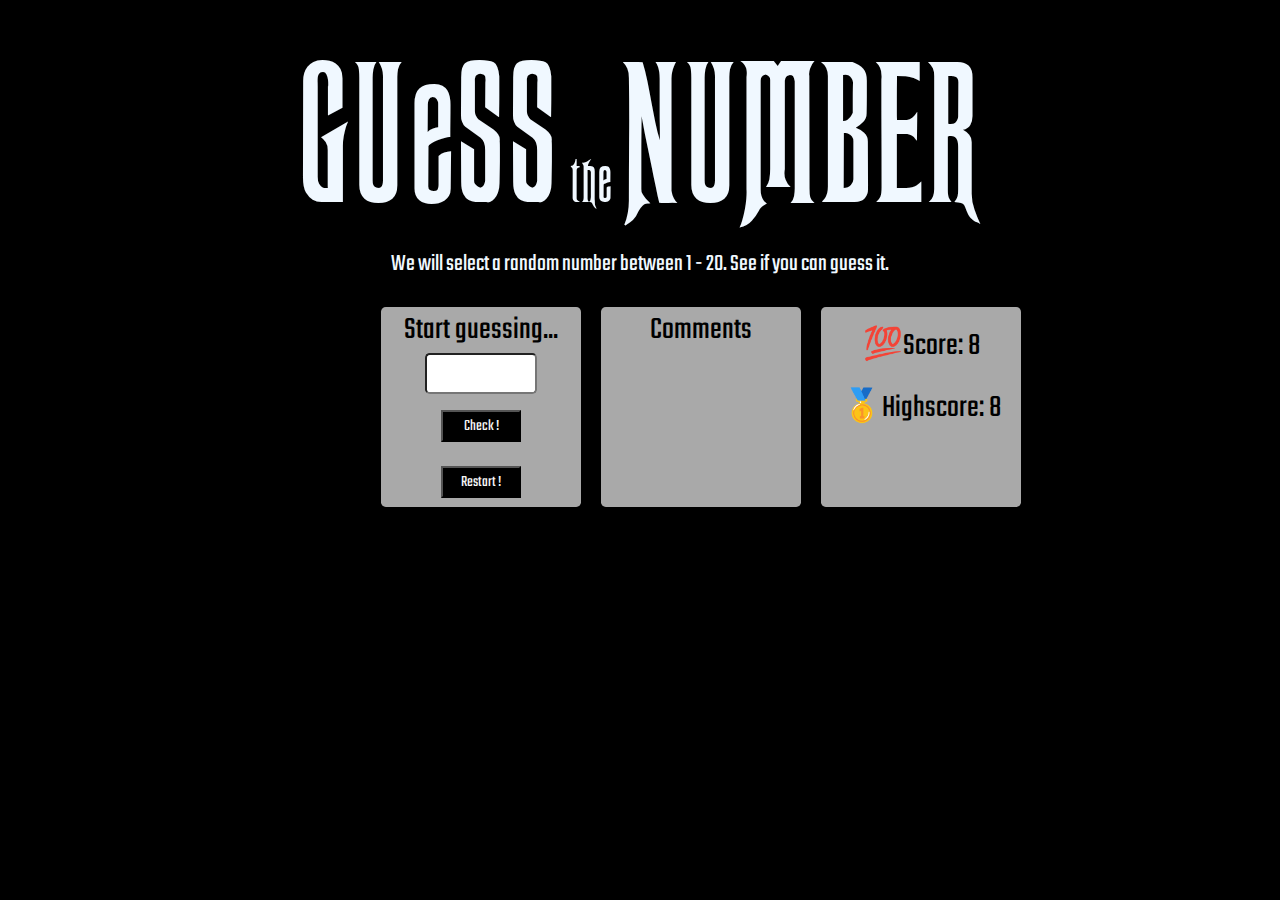
==== index.html @ 945fb535 "html file completed" ====
<!DOCTYPE html>
<html lang="en">
<head>
  <meta charset="UTF-8">
  <meta http-equiv="X-UA-Compatible" content="IE=edge">
  <meta name="viewport" content="width=device-width, initial-scale=1.0">
  <title>guss-the-number</title>
  <link rel="stylesheet" href="style.css">
</head>
<body>
  <header><span class="guess">GUeSS</span><span class="my"> the </span><Span class="number">NUMBER</Span></header>
 
  <section class="description"><p >We will select a random number between 1 - 20. 
      See if you can guess it.</p>
  </section>
  <div class="dashboard">
    <section class="left" >
      <p>Start guessing...</p>
      <input type="number" class="guess">
      <button class="btn-check">Check !</button>
      <button class="btn-again">Restart !</button>
    </section>
    <section class="center">
      <p>Comments</p>
    </section>
    <section class="right">
    <p>💯Score: <span class="score">8</span></p>
    <p>🥇Highscore: <span class="highscore">8</span></p>
    </section>
    
  </div>
</body>
</html>
---- style.css ----
@import url('https://fonts.googleapis.com/css2?family=Teko:wght@400;600&display=swap');
*{
  margin: 0;
  padding: 0;
  box-sizing: border-box;
}
@font-face {
  font-family: "RubensRegular";
  src: url("./webfontkit-20210417-223857/rubens-regular-webfont.woff");
  src: url("./webfontkit-20210417-223857/rubens-regular-webfont.woff") format("woff"),
  url("./webfontkit-20210417-223857/rubens-regular-webfont.woff2") format("woff2"),
  
  }

body{
  background-color: black;
  color: aliceblue;
  font-family: 'Teko', sans-serif;
}
header{
  font-family: 'RubensRegular', cursive;
  margin: 2rem 0 0 0;
  text-align: center;
}
.guess{
  font-size: 13rem;
  }
  .my{
    font-size: 4rem;
  }
  .number{
    font-size: 13rem;
  }
  .description{
  text-align: center;
  margin-bottom: 1rem;
  font-size: 1.5rem;
  }
  .dashboard {
    width:900px;
    height:auto;
    position: relative;
    background-color:black;
    left: 29%;
  }
  .left{
    background:darkgray; 
    color: black;
    width: 200px; 
    height:200px;
    float:left;
    margin:10px;
    border-radius: 0.3rem; 
    text-align: center;
  }
  .left p{
    font-size: 2rem;
    color: black;

  }
  .left .guess{
    max-width: 7rem;
    max-height: 3rem;
    font-size: 2rem;
    display: flex;
    text-align: center;
    margin: auto;
    border-radius: 00.3rem;
  }
  .btn-again{
    background-color: black;
    color: whitesmoke;
    min-height: 2rem;
    min-width: 5rem;
    margin: 0.5rem;
    font-family: 'Teko', sans-serif;
    font-size: 1rem;
  }
  .btn-check{
    background-color: black;
    color: whitesmoke;
    min-height: 2rem;
    min-width: 5rem;
    margin: 1rem;
    font-family: 'Teko', sans-serif;
    font-size: 1rem;
  }
  .center{
    background:darkgray; 
    color: black;
    width: 200px; 
    height:200px;
    float:left;
    margin:10px;
    border-radius: 0.3rem; 
    text-align: center;
  }
  .center p{
    font-size: 2rem;
    color: black; 
  }
  .right{
    background:darkgray; 
    color: black;
    width: 200px; 
    height:200px;
    float:left;
    margin:10px;
    border-radius: 0.3rem; 
    text-align: center;
  }
  .right p{
   margin: 1rem;
   font-size: 2rem;
  }
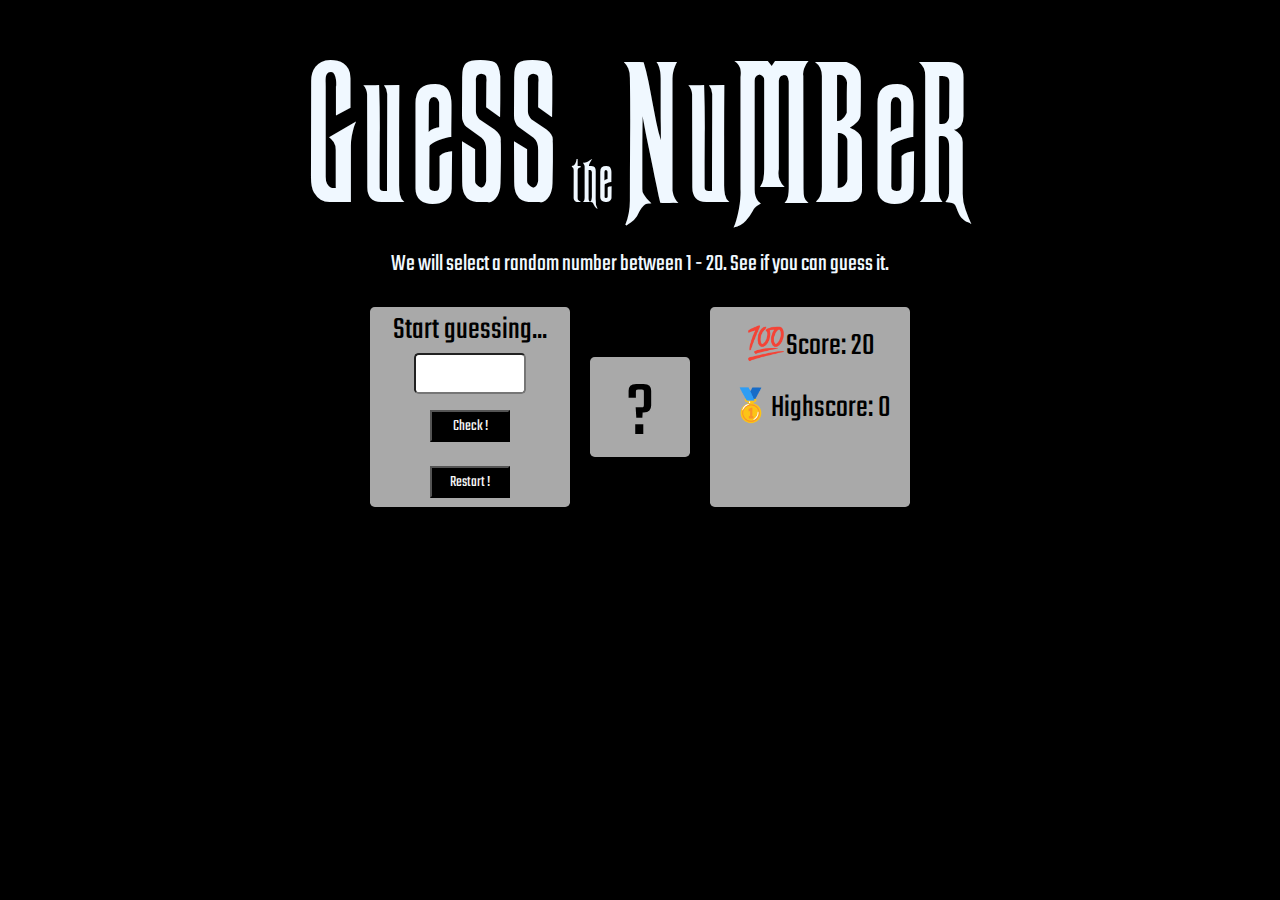
==== commit 925ed3f1: "game completed" ====
--- a/index.html
+++ b/index.html
@@ -4,30 +4,31 @@
   <meta charset="UTF-8">
   <meta http-equiv="X-UA-Compatible" content="IE=edge">
   <meta name="viewport" content="width=device-width, initial-scale=1.0">
-  <title>guss-the-number</title>
+  <title>guess-the-number</title>
   <link rel="stylesheet" href="style.css">
 </head>
 <body>
-  <header><span class="guess">GUeSS</span><span class="my"> the </span><Span class="number">NUMBER</Span></header>
+  <header><span class="guess">GueSS</span><span class="my"> the </span><Span class="number">NuMBeR</Span></header>
  
   <section class="description"><p >We will select a random number between 1 - 20. 
       See if you can guess it.</p>
   </section>
   <div class="dashboard">
     <section class="left" >
-      <p>Start guessing...</p>
-      <input type="number" class="guess">
+      <p class="message">Start guessing...</p>
+      <input type="number" class="user-num">
       <button class="btn-check">Check !</button>
-      <button class="btn-again">Restart !</button>
+      <button class="btn-restart">Restart !</button>
     </section>
-    <section class="center">
-      <p>Comments</p>
+    <section class="center" id="center">
+     <div class="number-display">?</div>
     </section>
     <section class="right">
-    <p>💯Score: <span class="score">8</span></p>
-    <p>🥇Highscore: <span class="highscore">8</span></p>
+    <p>💯Score: <span class="score">20</span></p>
+    <p>🥇Highscore: <span class="highscore">0</span></p>
     </section>
     
   </div>
+  <script src="./script.js"></script>
 </body>
 </html>--- a/style.css
+++ b/style.css
@@ -37,10 +37,10 @@
   font-size: 1.5rem;
   }
   .dashboard {
-    width:900px;
     height:auto;
-    position: relative;
-    background-color:black;
+    display: flex;
+    align-items: center;
+    justify-content: center;
     left: 29%;
   }
   .left{
@@ -53,12 +53,12 @@
     border-radius: 0.3rem; 
     text-align: center;
   }
-  .left p{
+  .left .message{
     font-size: 2rem;
     color: black;
 
   }
-  .left .guess{
+  .left .user-num{
     max-width: 7rem;
     max-height: 3rem;
     font-size: 2rem;
@@ -67,7 +67,7 @@
     margin: auto;
     border-radius: 00.3rem;
   }
-  .btn-again{
+  .btn-restart{
     background-color: black;
     color: whitesmoke;
     min-height: 2rem;
@@ -88,15 +88,15 @@
   .center{
     background:darkgray; 
     color: black;
-    width: 200px; 
-    height:200px;
+    width: 100px; 
+    height:100px;
     float:left;
     margin:10px;
     border-radius: 0.3rem; 
     text-align: center;
   }
-  .center p{
-    font-size: 2rem;
+  .center .number-display{
+    font-size: 5rem;
     color: black; 
   }
   .right{
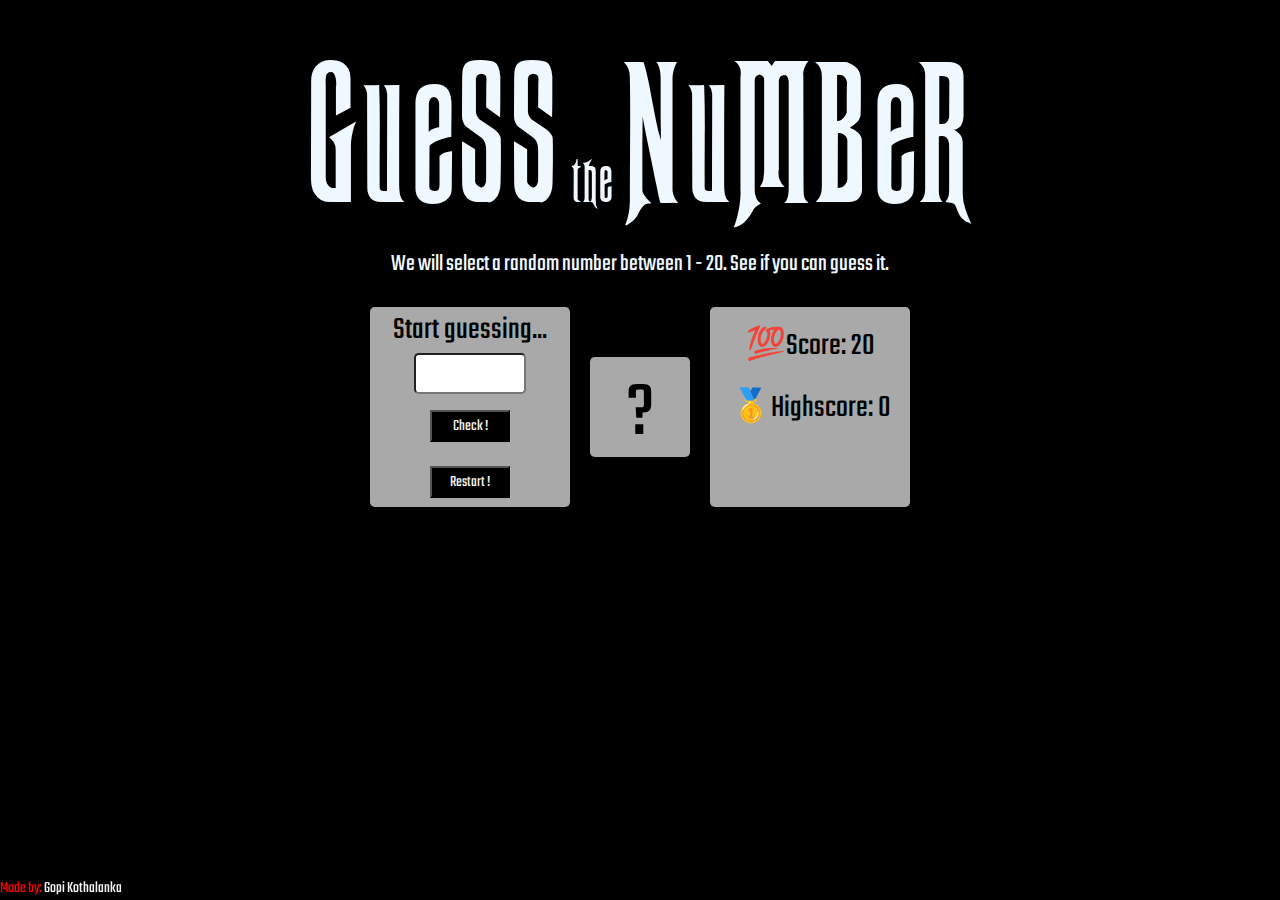
==== commit d50b277d: "footer branding completed" ====
--- a/index.html
+++ b/index.html
@@ -29,6 +29,7 @@
     </section>
     
   </div>
+  <footer><p class="branding">Made by:  <a href="https://www.linkedin.com/in/gopi-kothalanka-9363b0b4/" target="_blank">Gopi Kothalanka</a></p></footer>
   <script src="./script.js"></script>
 </body>
 </html>--- a/style.css
+++ b/style.css
@@ -113,7 +113,15 @@
    margin: 1rem;
    font-size: 2rem;
   }
-  
+  .branding {
+    position: fixed;
+    bottom: 0;
+    color: red;
+  }
+  .branding a{
+    text-decoration: none;
+    color: whitesmoke;
+  }  
 
 
 
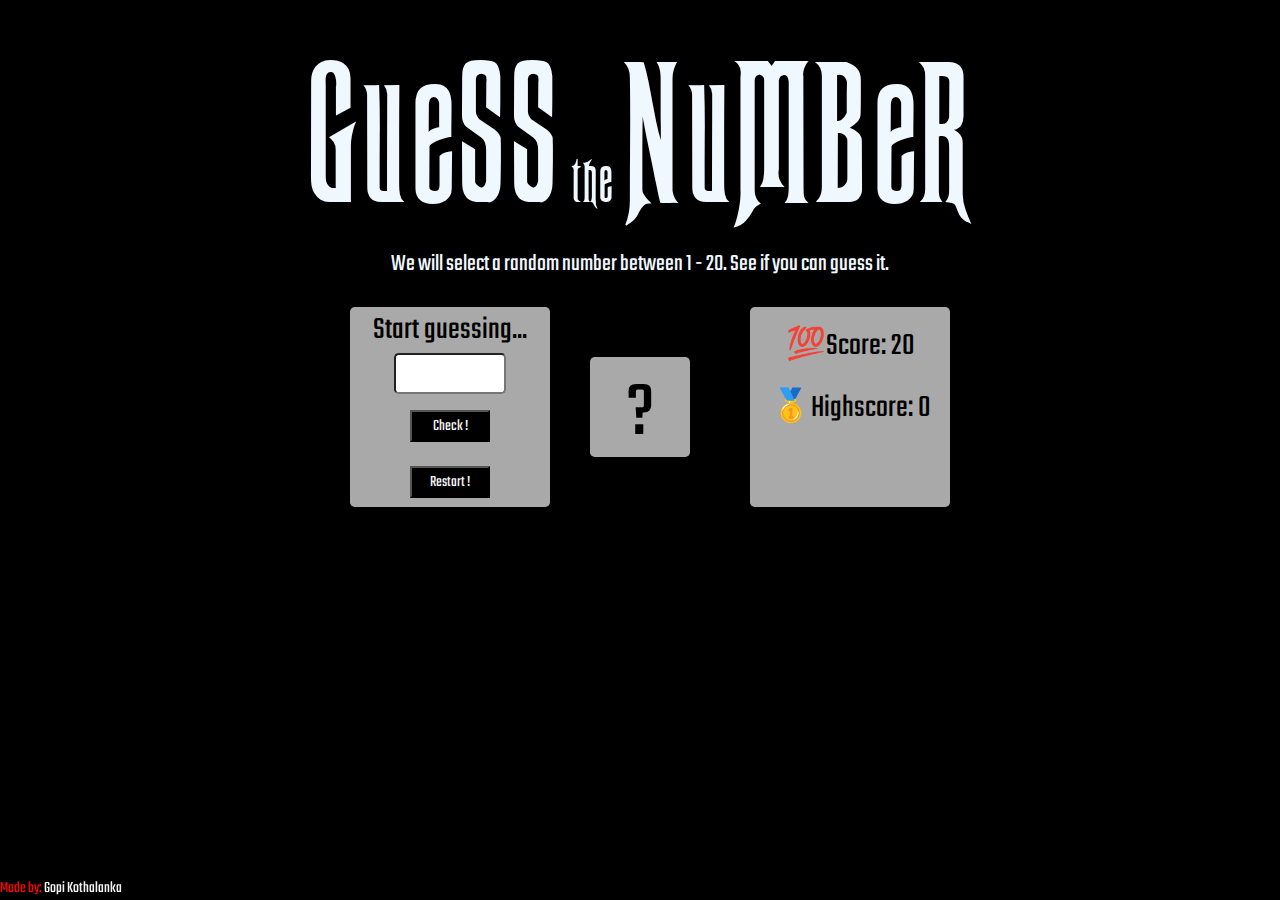
==== commit ca3c2cb0: "adjusted to monile" ====
--- a/index.html
+++ b/index.html
@@ -14,16 +14,18 @@
       See if you can guess it.</p>
   </section>
   <div class="dashboard">
-    <section class="left" >
+    <section class="left item-1" >
       <p class="message">Start guessing...</p>
       <input type="number" class="user-num">
       <button class="btn-check">Check !</button>
       <button class="btn-restart">Restart !</button>
     </section>
-    <section class="center" id="center">
-     <div class="number-display">?</div>
-    </section>
-    <section class="right">
+    <div class="center1">
+      <section class="center item-2" id="center">
+        <div class="number-display">?</div>
+       </section>
+    </div>
+    <section class="right item-3">
     <p>💯Score: <span class="score">20</span></p>
     <p>🥇Highscore: <span class="highscore">0</span></p>
     </section>
--- a/style.css
+++ b/style.css
@@ -16,20 +16,24 @@
   background-color: black;
   color: aliceblue;
   font-family: 'Teko', sans-serif;
+  
 }
 header{
   font-family: 'RubensRegular', cursive;
   margin: 2rem 0 0 0;
   text-align: center;
+  
 }
-.guess{
+  .guess{
   font-size: 13rem;
   }
   .my{
     font-size: 4rem;
+    
   }
   .number{
     font-size: 13rem;
+   
   }
   .description{
   text-align: center;
@@ -38,10 +42,10 @@
   }
   .dashboard {
     height:auto;
-    display: flex;
-    align-items: center;
+    display: grid;
+    grid-template-columns: repeat(3,200px);
     justify-content: center;
-    left: 29%;
+    
   }
   .left{
     background:darkgray; 
@@ -85,6 +89,12 @@
     font-family: 'Teko', sans-serif;
     font-size: 1rem;
   }
+  .center1{
+    display: flex;
+    justify-content: center;
+    align-content: center;
+    align-items: center;
+  }
   .center{
     background:darkgray; 
     color: black;
@@ -94,6 +104,8 @@
     margin:10px;
     border-radius: 0.3rem; 
     text-align: center;
+    justify-content: center;
+
   }
   .center .number-display{
     font-size: 5rem;
@@ -123,6 +135,28 @@
     color: whitesmoke;
   }  
 
+  @media only screen and (max-width:550px) {
+    .dashboard {
+      height:auto;
+      display: grid;
+      grid-template-columns: 200px;
+      justify-content: center;
+      
+    }
+    .guess{
+      font-size: 6.5rem;
+      }
+      .my{
+        font-size: 2rem;
+        
+      }
+      .number{
+        font-size: 6.5rem;
+       
+      }
+
+   }
+
 
 
   
